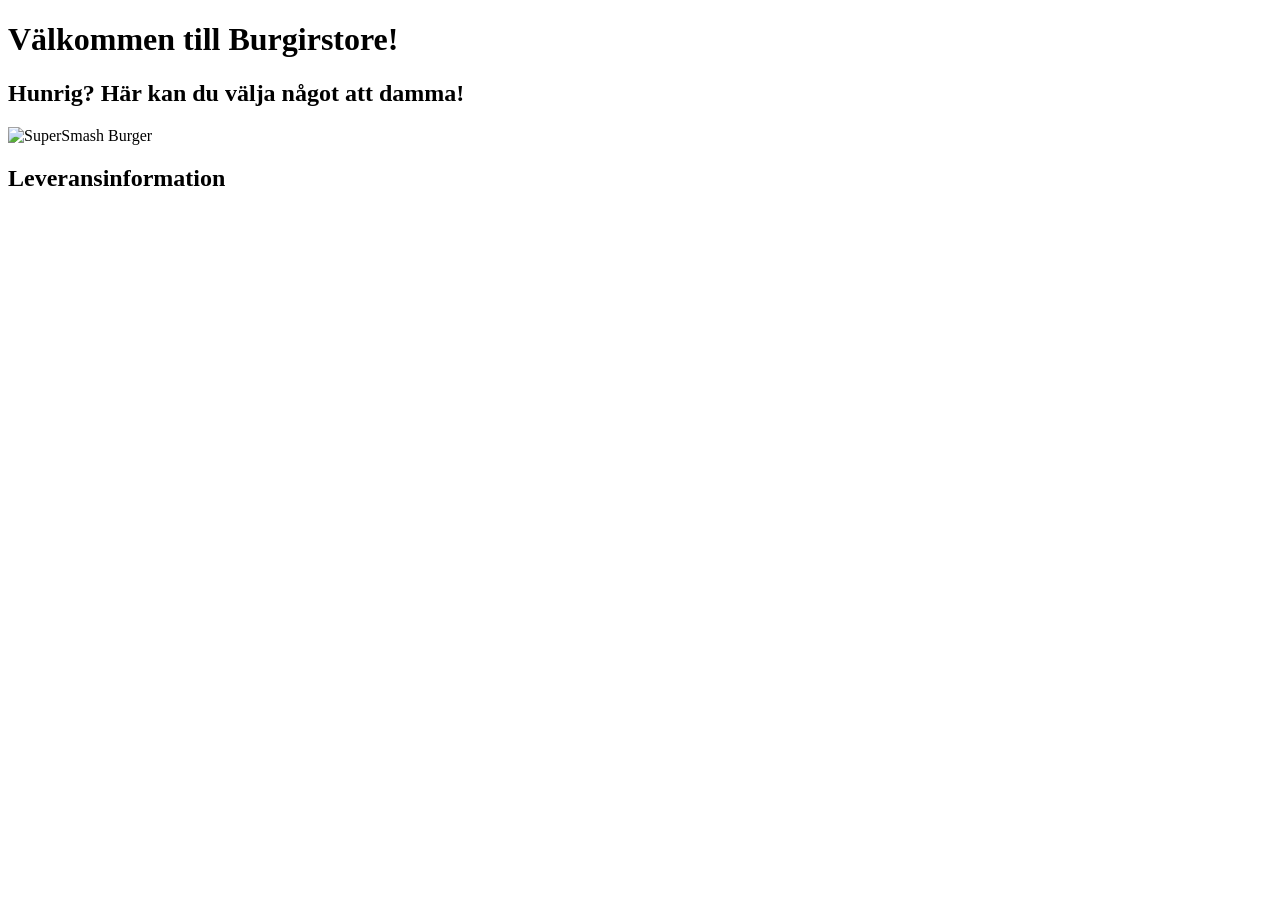
==== index.html @ f47a7c4c "jpg" ====
<!DOCTYPE HTML>
<html lang="en">
   <head>
       <title>Burgirstore</title>
       <meta charset="utf-8"/>
   </head>
   <body>
        <h1>Välkommen till Burgirstore!</h1>
        
        <h2>Hunrig? Här kan du välja något att damma!</h2>
        
        <img src="/Users/hugotengblad/Desktop/Gränssnitt/1MD031-lab-2026/hamburgare_1.jpg" alt="SuperSmash Burger" title="SuperSmash">

        <h2>Leveransinformation</h2>

   </body>
</html>
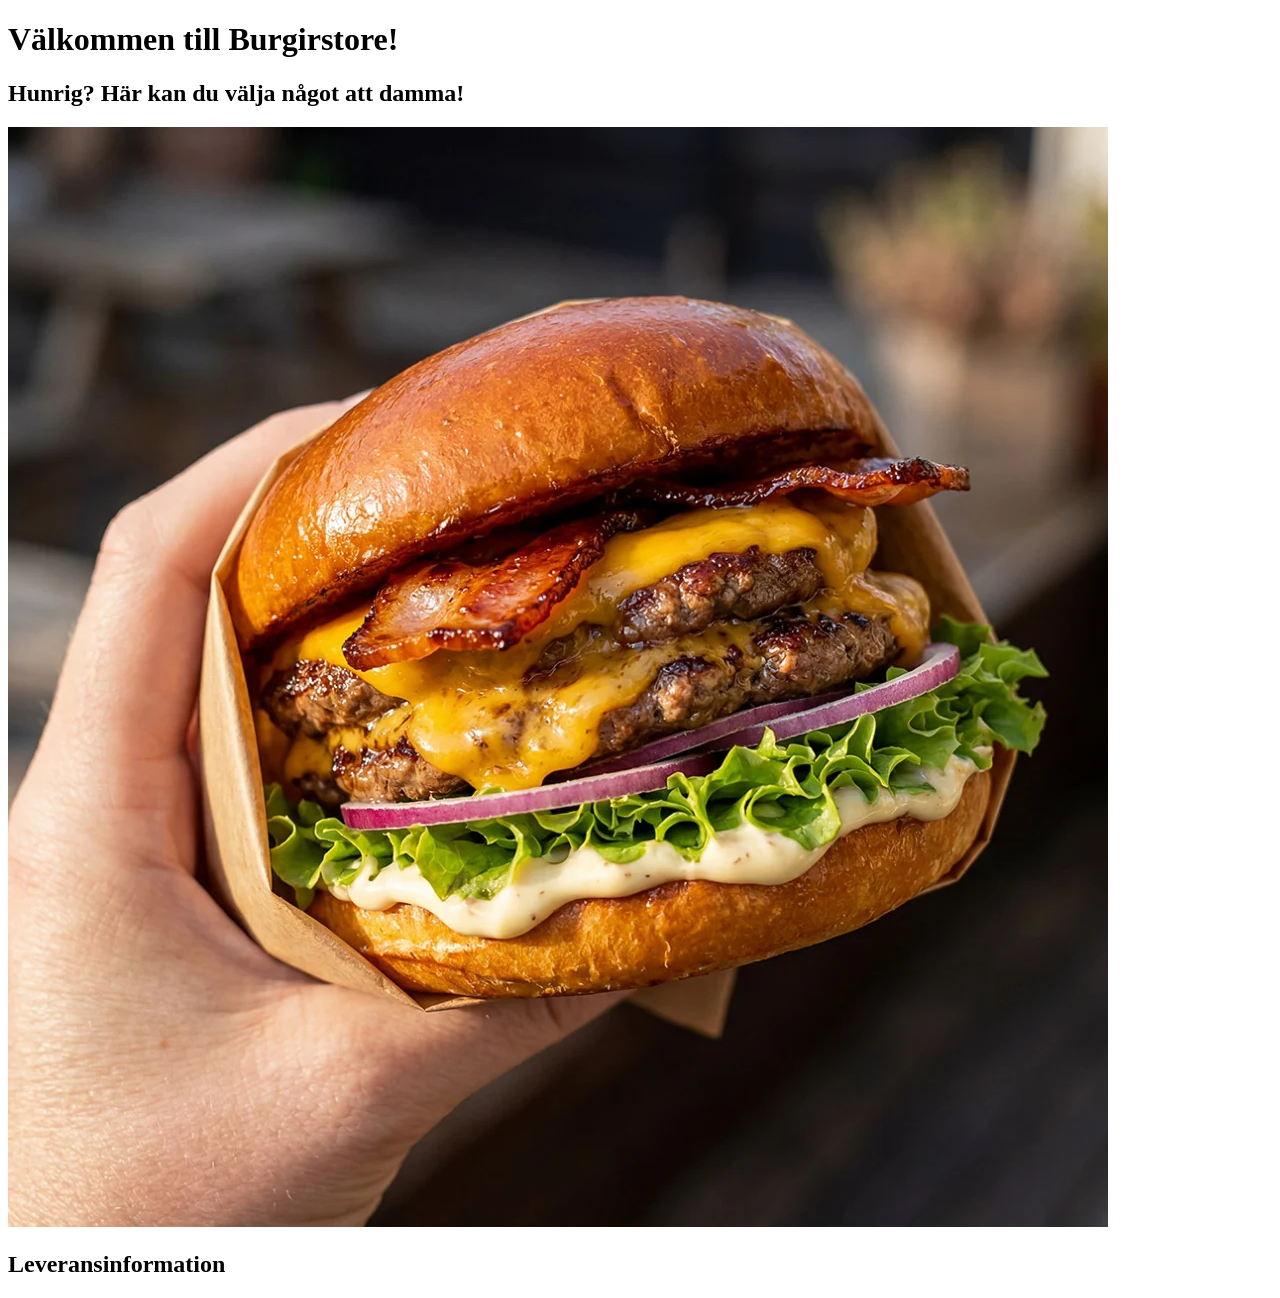
==== commit 7048e425: "bild" ====
--- a/index.html
+++ b/index.html
@@ -9,7 +9,7 @@
         
         <h2>Hunrig? Här kan du välja något att damma!</h2>
         
-        <img src="/Users/hugotengblad/Desktop/Gränssnitt/1MD031-lab-2026/hamburgare_1.jpg" alt="SuperSmash Burger" title="SuperSmash">
+        <img src="/hamburgare_1.jpg" alt="SuperSmash Burger" title="SuperSmash">
 
         <h2>Leveransinformation</h2>
 
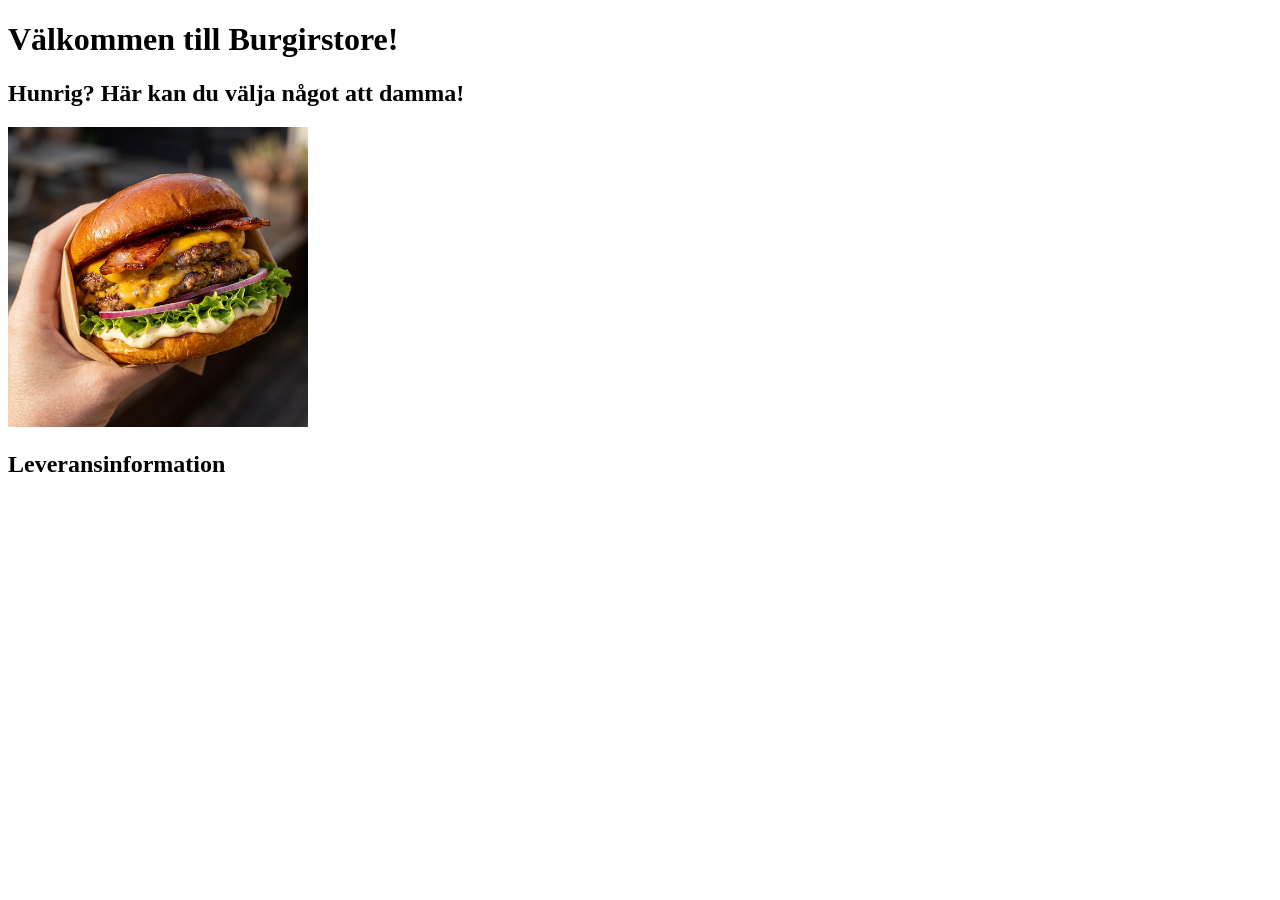
==== commit f126b8e5: "bild" ====
--- a/index.html
+++ b/index.html
@@ -9,7 +9,7 @@
         
         <h2>Hunrig? Här kan du välja något att damma!</h2>
         
-        <img src="/hamburgare_1.jpg" alt="SuperSmash Burger" title="SuperSmash">
+        <img src="/hamburgare_1.jpg" alt="SuperSmash Burger" title="SuperSmash" width="300">
 
         <h2>Leveransinformation</h2>
 
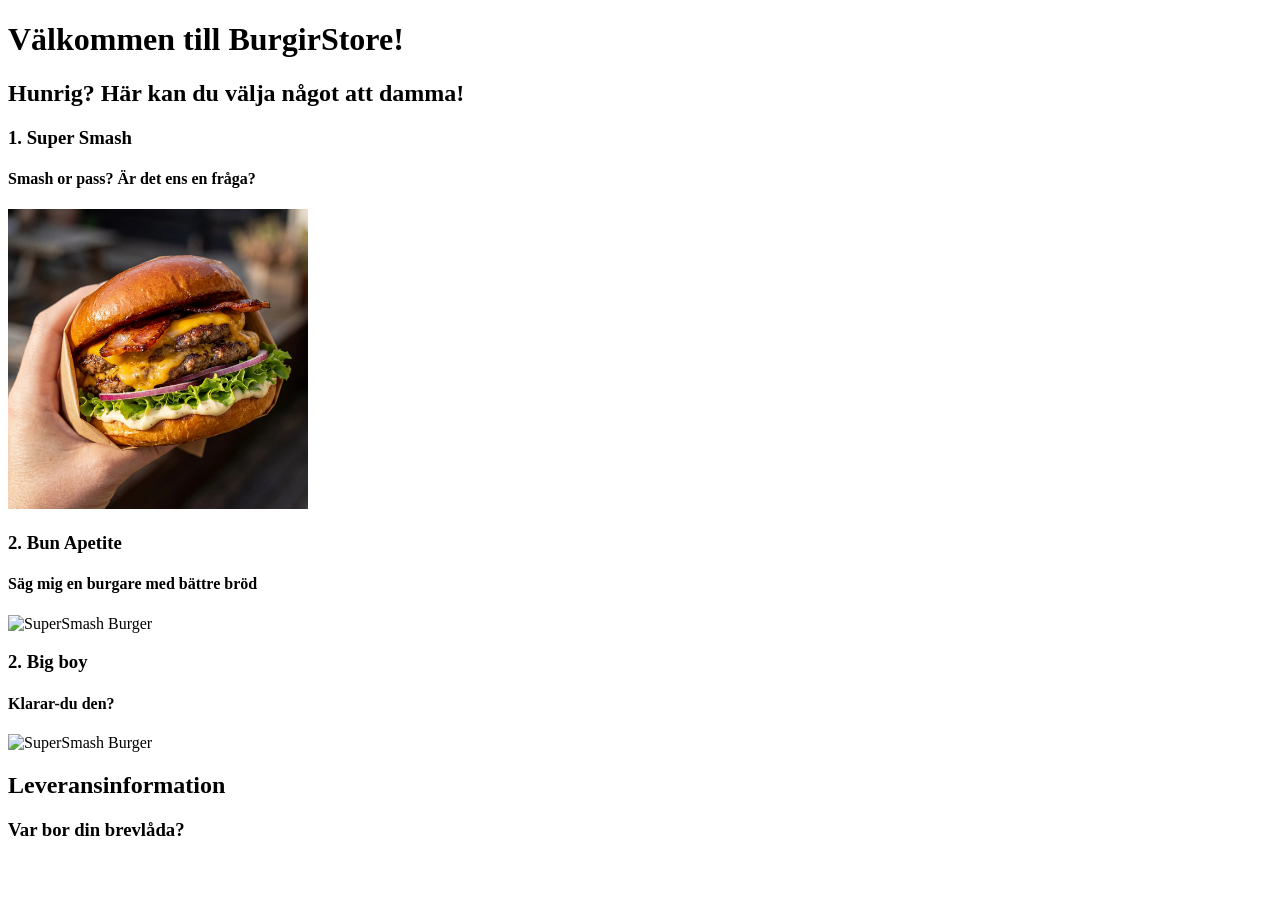
==== commit 752aa214: "utökameny" ====
--- a/index.html
+++ b/index.html
@@ -5,13 +5,25 @@
        <meta charset="utf-8"/>
    </head>
    <body>
-        <h1>Välkommen till Burgirstore!</h1>
+        <h1>Välkommen till BurgirStore!</h1>
         
-        <h2>Hunrig? Här kan du välja något att damma!</h2>
+            <h2>Hunrig? Här kan du välja något att damma!</h2>
+
+            <h3>1. Super Smash</h3>
+                <h4> Smash or pass? Är det ens en fråga?</h4>
+                <img src="/hamburgare_1.jpg" alt="SuperSmash Burger" title="SuperSmash" width="300">
+
+            <h3>2. Bun Apetite</h3>
+                <h4> Säg mig en burgare med bättre bröd </h4>
+                <img src="/hamburgare_2.jpeg" alt="SuperSmash Burger" title="SuperSmash" width="300">
+
+            <h3>2. Big boy</h3>
+                <h4> Klarar-du den?</h4>
+                <img src="/hamburgare_3.jpeg" alt="SuperSmash Burger" title="SuperSmash" width="300">
+
         
-        <img src="/hamburgare_1.jpg" alt="SuperSmash Burger" title="SuperSmash" width="300">
-
         <h2>Leveransinformation</h2>
+        <h3>Var bor din brevlåda?</h3>
 
    </body>
 </html>
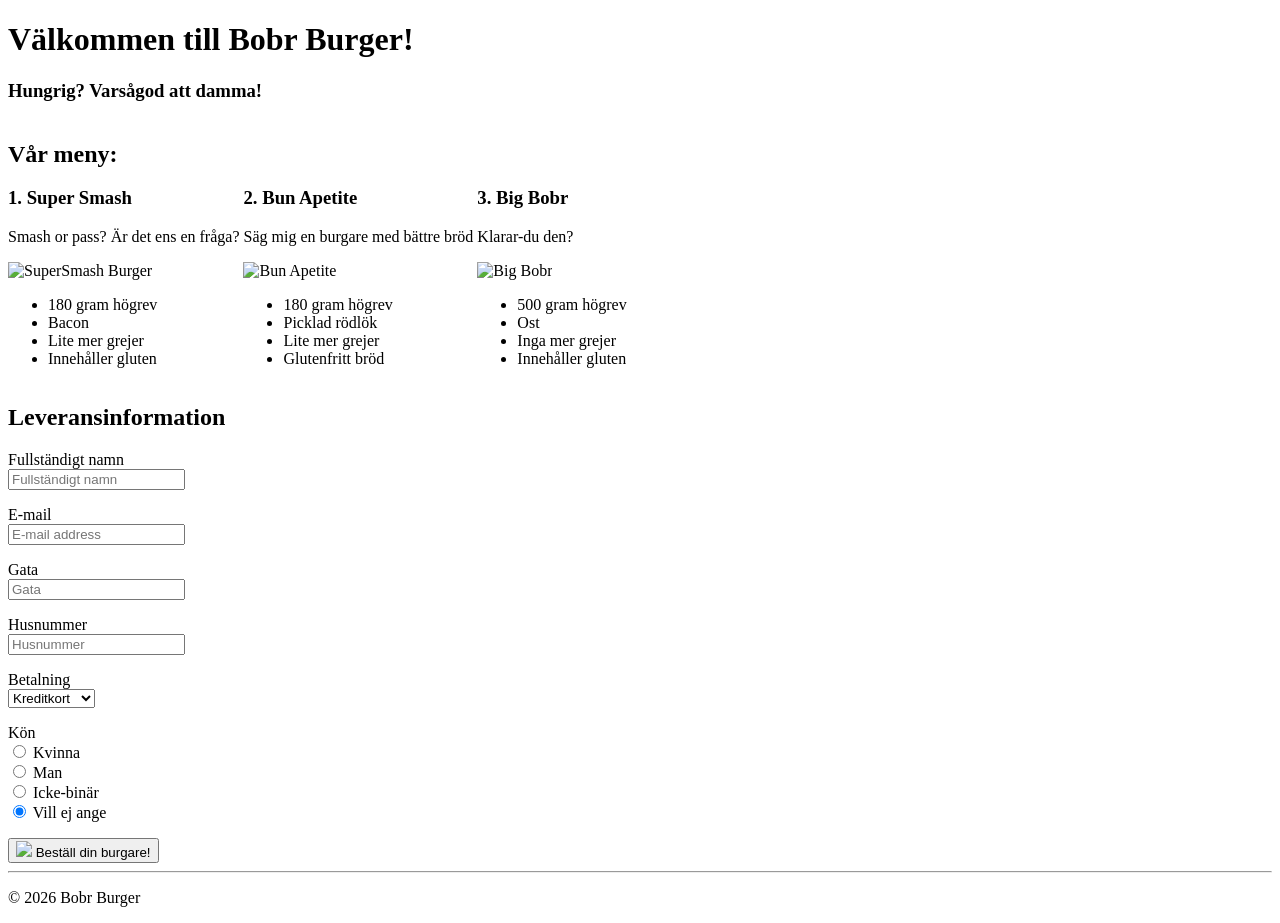
==== commit 56f0bd28: "lab1" ====
--- a/index.html
+++ b/index.html
@@ -1,29 +1,114 @@
 <!DOCTYPE HTML>
 <html lang="en">
    <head>
-       <title>Burgirstore</title>
+       <title>Bobr Burger</title>
        <meta charset="utf-8"/>
    </head>
    <body>
-        <h1>Välkommen till BurgirStore!</h1>
+        <header>
+            <h1>Välkommen till Bobr Burger!</h1>
+        </header>
         
-            <h2>Hunrig? Här kan du välja något att damma!</h2>
+        <main> 
+        <section>
+            <h3>Hungrig? Varsågod att damma!</h3>
 
+            <div style="display: inline-block"> 
+            <h2>Vår meny:</h2>
             <h3>1. Super Smash</h3>
-                <h4> Smash or pass? Är det ens en fråga?</h4>
-                <img src="/hamburgare_1.jpg" alt="SuperSmash Burger" title="SuperSmash" width="300">
+                <p> Smash or pass? Är det ens en fråga?</p>
+                <img src="/img/hamburgare_1.jpg" alt="SuperSmash Burger" title="SuperSmash" width="300">
 
+                <ul>
+                    <li>180 gram högrev</li>
+                    <li>Bacon</li>
+                    <li>Lite mer grejer</li>
+                    <li>Innehåller gluten</li>
+                </ul>
+            </div>
+
+            <div style="display: inline-block">
             <h3>2. Bun Apetite</h3>
-                <h4> Säg mig en burgare med bättre bröd </h4>
-                <img src="/hamburgare_2.jpeg" alt="SuperSmash Burger" title="SuperSmash" width="300">
+                <p> Säg mig en burgare med bättre bröd </p>
+                <img src="/img/hamburgare_2.jpeg" alt="Bun Apetite" title="SuperSmash" width="300">
 
-            <h3>2. Big boy</h3>
-                <h4> Klarar-du den?</h4>
-                <img src="/hamburgare_3.jpeg" alt="SuperSmash Burger" title="SuperSmash" width="300">
+                <ul>
+                    <li>180 gram högrev</li>
+                    <li>Picklad rödlök</li>
+                    <li>Lite mer grejer</li>
+                    <li>Glutenfritt bröd</li>
+                </ul>
+            </div>
 
+            <div style="display: inline-block"> 
+            <h3>3. Big Bobr</h3>
+                <p> Klarar-du den?</p>
+                <img src="/img/hamburgare_3.jpeg" alt="Big Bobr" title="SuperSmash" width="300">
+       
+                <ul>
+                    <li>500 gram högrev</li>
+                    <li>Ost</li>
+                    <li>Inga mer grejer</li>
+                    <li>Innehåller gluten</li>
+                </ul>
+            </div>
+
+            </section>
         
-        <h2>Leveransinformation</h2>
-        <h3>Var bor din brevlåda?</h3>
+        <section>
+            <h2>Leveransinformation</h2>
+                <p>
+                    <label for="name">Fullständigt namn</label><br>
+                    <input type="text" id="name" name="n" required="required" placeholder="Fullständigt namn">
+                </p>
+                
+                <p>
+                     <label for="email">E-mail</label><br>
+                    <input type="email" id="email" name="em" required="required" placeholder="E-mail address">
+                </p>
 
+                <p>
+                    <label for="street">Gata</label><br>
+                    <input type="text" id="street" name="s" placeholder="Gata">
+                </p>
+
+                <p>
+                    <label for="housenumb">Husnummer</label><br>
+                    <input type="number" id="housenumb" name="hn" placeholder="Husnummer">
+                </p>
+
+                <p>
+                    <label for="payment">Betalning</label><br>
+                    <select id="payment" name="pm">
+                        <option selected="selected">Kreditkort</option>
+                        <option>Klarna</option>
+                        <option>Swish</option>
+                        <option>Springnota</option>
+                    </select>
+                </p>
+
+                <p> 
+                    <span>Kön</span><br>
+                    <input type="radio" id="gender" name="g" value="woman">
+                    <label for="woman">Kvinna</label><br>
+                    <input type="radio" id="gender" name="g" value="man">
+                    <label for="man">Man</label><br>
+                    <input type="radio" id="gender" name="g" value="nonbinary">
+                    <label for="nonbinary">Icke-binär</label><br>
+                    <input type="radio" id="gender" name="g" value="undisclosed" checked="checked">
+                    <label for="undisclosed">Vill ej ange</label><br>
+                </p>
+
+                <button type="submit">
+                    <img src="/img/bestick.jpg" width="14">
+                    Beställ din burgare!
+                </button>
+
+        </section>
+        </main>
+        <hr>
+        <footer>
+            <p> &copy; 2026 Bobr Burger</p>
+        </footer>
    </body>
 </html>
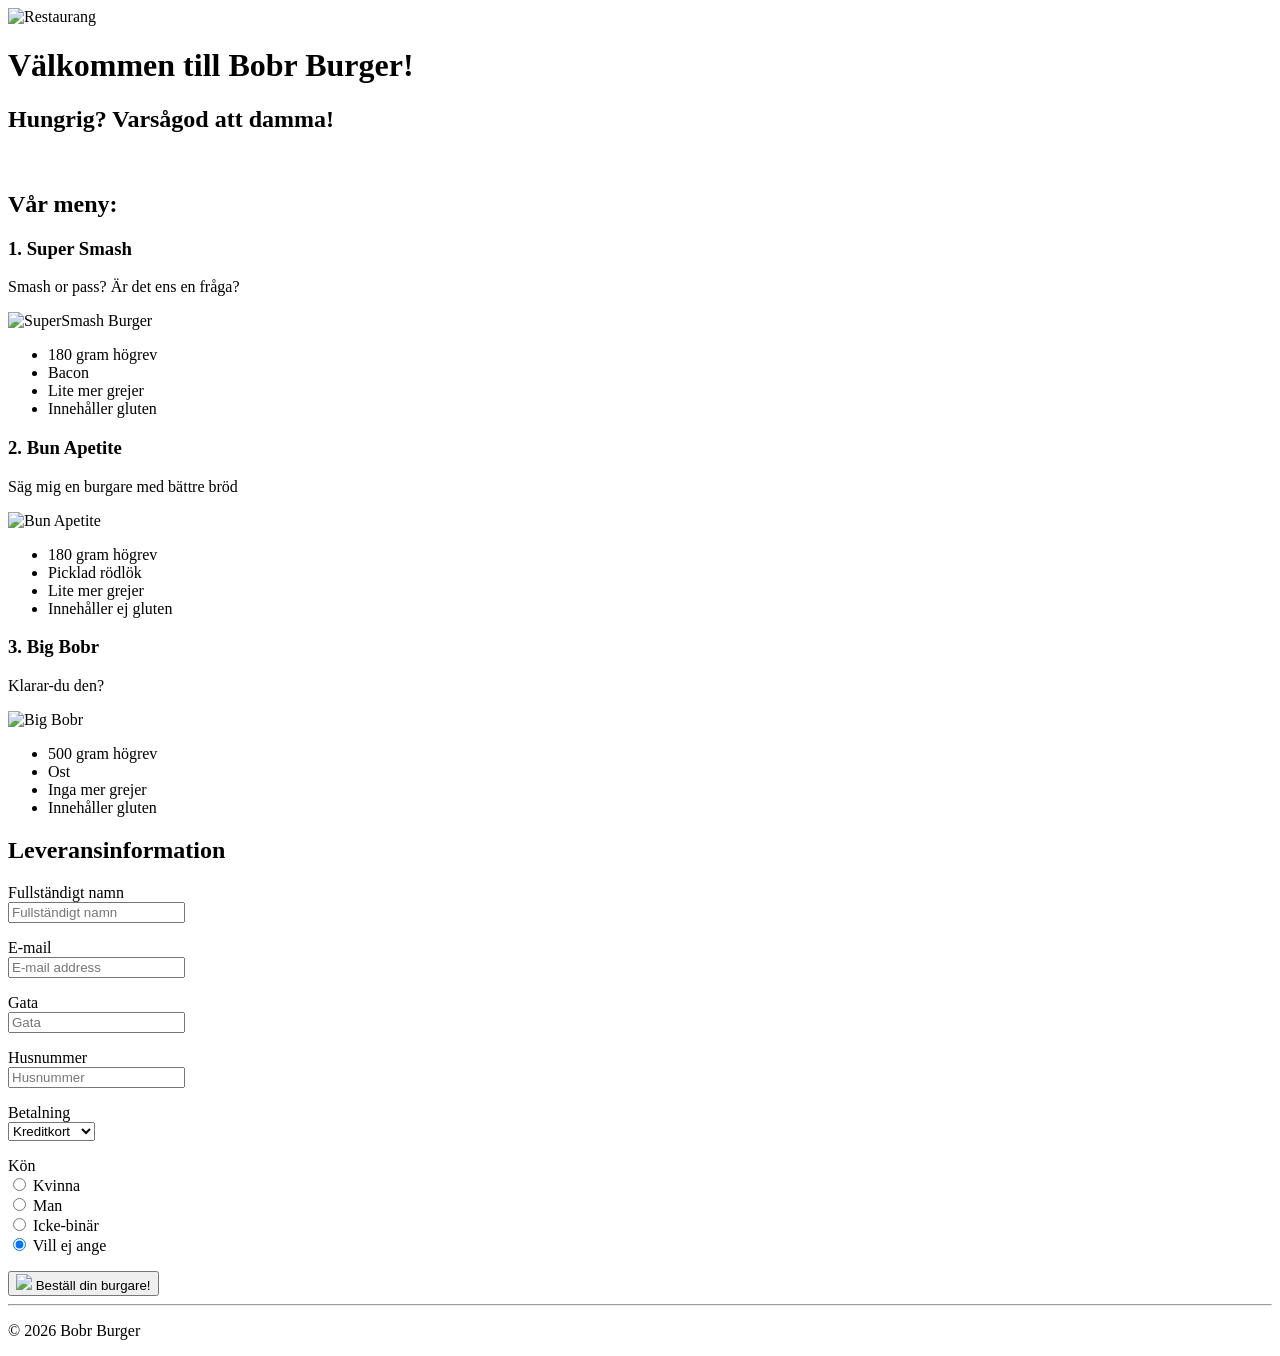
==== commit 2c299b42: "labb3" ====
--- a/index.html
+++ b/index.html
@@ -2,60 +2,73 @@
 <html lang="en">
    <head>
        <title>Bobr Burger</title>
+       <link rel="stylesheet" type="text/css" href="/css/style.css">
        <meta charset="utf-8"/>
    </head>
    <body>
+        
+        
         <header>
-            <h1>Välkommen till Bobr Burger!</h1>
+            <img src="/img/restaurang.jpg" id="header-img" alt="Restaurang">
+            <h1 >Välkommen till Bobr Burger!</h1>
         </header>
         
+        
         <main> 
-        <section>
-            <h3>Hungrig? Varsågod att damma!</h3>
+        <section id="menu">
+            <h2 id="slogan">Hungrig? Varsågod att damma!</h2><br>
+            <h2 id="menurubrik">Vår meny:</h2>
 
-            <div style="display: inline-block"> 
-            <h2>Vår meny:</h2>
-            <h3>1. Super Smash</h3>
-                <p> Smash or pass? Är det ens en fråga?</p>
-                <img src="/img/hamburgare_1.jpg" alt="SuperSmash Burger" title="SuperSmash" width="300">
+            <div class="wrapper">
+                <div class="box"> 
+                    <h3>1. Super Smash</h3>
+                    <p> Smash or pass? Är det ens en fråga?</p>
+                    <img src="/img/hamburgare_1.jpg" alt="SuperSmash Burger" title="SuperSmash" width="320">
+                
+         
+                    <ul class="contains">
+                        <li>180 gram högrev</li>
+                        <li>Bacon</li>
+                        <li>Lite mer grejer</li>
+                        <li>Innehåller <span id="allergi">gluten</span></li>
+                        
+                    </ul>
+           
 
-                <ul>
-                    <li>180 gram högrev</li>
-                    <li>Bacon</li>
-                    <li>Lite mer grejer</li>
-                    <li>Innehåller gluten</li>
-                </ul>
+                </div>
+
+                <div class="box">
+                    <h3>2. Bun Apetite</h3>
+                    <p> Säg mig en burgare med bättre bröd </p>
+                    <img src="/img/hamburgare_2.jpeg" alt="Bun Apetite" title="SuperSmash" width="320">
+
+            
+                    <ul class="contains">
+                        <li>180 gram högrev</li>
+                        <li>Picklad rödlök</li>
+                        <li>Lite mer grejer</li>
+                        <li>Innehåller ej <span id="allergi">gluten</span></li>
+                    </ul>
+             
+                </div>
+
+                <div class="box"> 
+                    <h3>3. Big Bobr</h3>
+                    <p> Klarar-du den?</p>
+                    <img src="/img/hamburgare_3.jpeg" alt="Big Bobr" title="SuperSmash" width="320">
+       
+                    <ul class="contains">
+                        <li>500 gram högrev</li>
+                        <li>Ost</li>
+                        <li>Inga mer grejer</li>
+                        <li>Innehåller <span id="allergi">gluten</span></li>
+                    </ul>
+          
+                </div>
             </div>
-
-            <div style="display: inline-block">
-            <h3>2. Bun Apetite</h3>
-                <p> Säg mig en burgare med bättre bröd </p>
-                <img src="/img/hamburgare_2.jpeg" alt="Bun Apetite" title="SuperSmash" width="300">
-
-                <ul>
-                    <li>180 gram högrev</li>
-                    <li>Picklad rödlök</li>
-                    <li>Lite mer grejer</li>
-                    <li>Glutenfritt bröd</li>
-                </ul>
-            </div>
-
-            <div style="display: inline-block"> 
-            <h3>3. Big Bobr</h3>
-                <p> Klarar-du den?</p>
-                <img src="/img/hamburgare_3.jpeg" alt="Big Bobr" title="SuperSmash" width="300">
-       
-                <ul>
-                    <li>500 gram högrev</li>
-                    <li>Ost</li>
-                    <li>Inga mer grejer</li>
-                    <li>Innehåller gluten</li>
-                </ul>
-            </div>
-
-            </section>
+        </section>
         
-        <section>
+        <section id="orderback">
             <h2>Leveransinformation</h2>
                 <p>
                     <label for="name">Fullständigt namn</label><br>
@@ -88,7 +101,7 @@
                 </p>
 
                 <p> 
-                    <span>Kön</span><br>
+                    <span id="gender">Kön</span><br>
                     <input type="radio" id="gender" name="g" value="woman">
                     <label for="woman">Kvinna</label><br>
                     <input type="radio" id="gender" name="g" value="man">
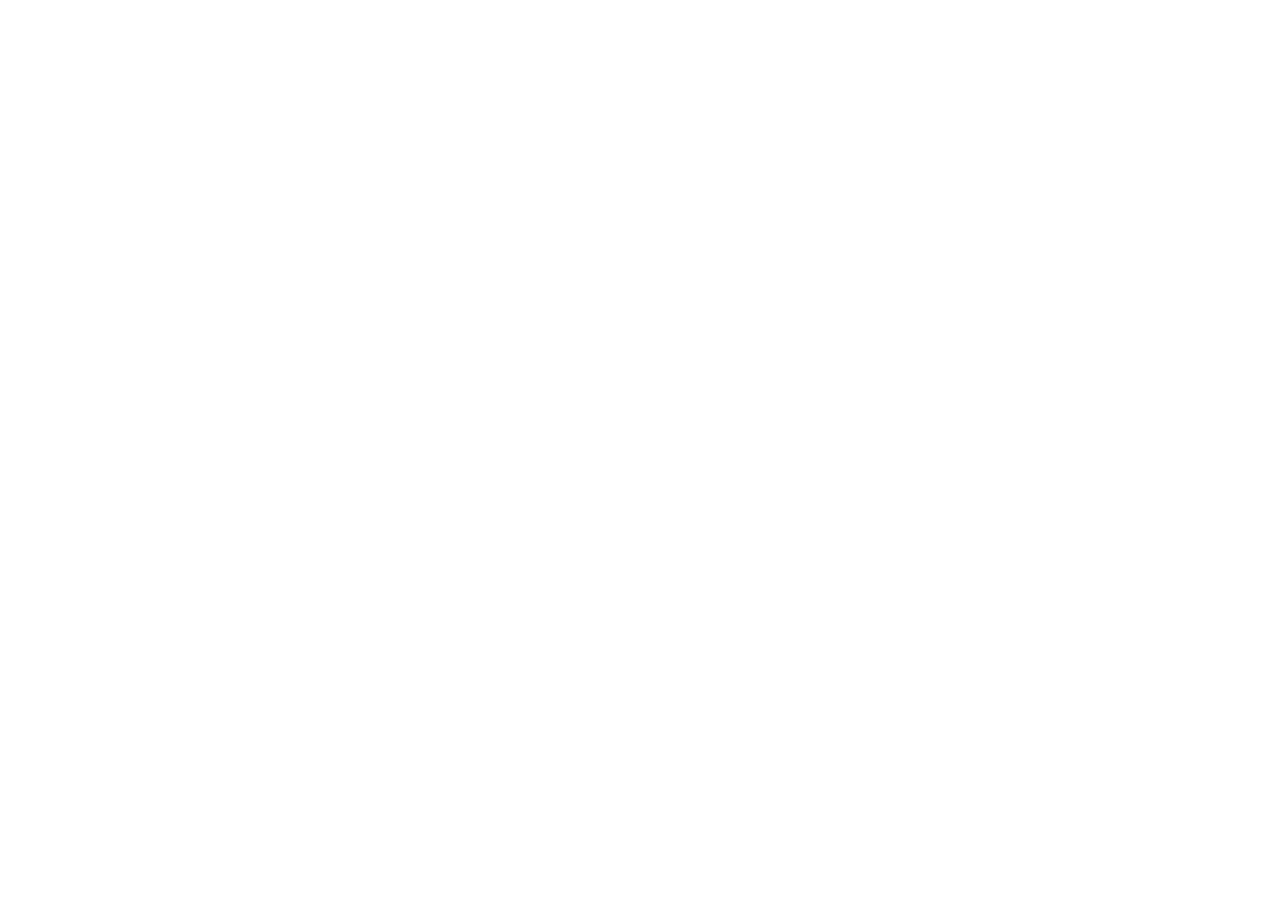
==== commit 5505202c: "labb4" ====
--- a/index.html
+++ b/index.html
@@ -1,127 +1,13 @@
-<!DOCTYPE HTML>
+<!DOCTYPE html>
 <html lang="en">
-   <head>
-       <title>Bobr Burger</title>
-       <link rel="stylesheet" type="text/css" href="/css/style.css">
-       <meta charset="utf-8"/>
-   </head>
-   <body>
-        
-        
-        <header>
-            <img src="/img/restaurang.jpg" id="header-img" alt="Restaurang">
-            <h1 >Välkommen till Bobr Burger!</h1>
-        </header>
-        
-        
-        <main> 
-        <section id="menu">
-            <h2 id="slogan">Hungrig? Varsågod att damma!</h2><br>
-            <h2 id="menurubrik">Vår meny:</h2>
-
-            <div class="wrapper">
-                <div class="box"> 
-                    <h3>1. Super Smash</h3>
-                    <p> Smash or pass? Är det ens en fråga?</p>
-                    <img src="/img/hamburgare_1.jpg" alt="SuperSmash Burger" title="SuperSmash" width="320">
-                
-         
-                    <ul class="contains">
-                        <li>180 gram högrev</li>
-                        <li>Bacon</li>
-                        <li>Lite mer grejer</li>
-                        <li>Innehåller <span id="allergi">gluten</span></li>
-                        
-                    </ul>
-           
-
-                </div>
-
-                <div class="box">
-                    <h3>2. Bun Apetite</h3>
-                    <p> Säg mig en burgare med bättre bröd </p>
-                    <img src="/img/hamburgare_2.jpeg" alt="Bun Apetite" title="SuperSmash" width="320">
-
-            
-                    <ul class="contains">
-                        <li>180 gram högrev</li>
-                        <li>Picklad rödlök</li>
-                        <li>Lite mer grejer</li>
-                        <li>Innehåller ej <span id="allergi">gluten</span></li>
-                    </ul>
-             
-                </div>
-
-                <div class="box"> 
-                    <h3>3. Big Bobr</h3>
-                    <p> Klarar-du den?</p>
-                    <img src="/img/hamburgare_3.jpeg" alt="Big Bobr" title="SuperSmash" width="320">
-       
-                    <ul class="contains">
-                        <li>500 gram högrev</li>
-                        <li>Ost</li>
-                        <li>Inga mer grejer</li>
-                        <li>Innehåller <span id="allergi">gluten</span></li>
-                    </ul>
-          
-                </div>
-            </div>
-        </section>
-        
-        <section id="orderback">
-            <h2>Leveransinformation</h2>
-                <p>
-                    <label for="name">Fullständigt namn</label><br>
-                    <input type="text" id="name" name="n" required="required" placeholder="Fullständigt namn">
-                </p>
-                
-                <p>
-                     <label for="email">E-mail</label><br>
-                    <input type="email" id="email" name="em" required="required" placeholder="E-mail address">
-                </p>
-
-                <p>
-                    <label for="street">Gata</label><br>
-                    <input type="text" id="street" name="s" placeholder="Gata">
-                </p>
-
-                <p>
-                    <label for="housenumb">Husnummer</label><br>
-                    <input type="number" id="housenumb" name="hn" placeholder="Husnummer">
-                </p>
-
-                <p>
-                    <label for="payment">Betalning</label><br>
-                    <select id="payment" name="pm">
-                        <option selected="selected">Kreditkort</option>
-                        <option>Klarna</option>
-                        <option>Swish</option>
-                        <option>Springnota</option>
-                    </select>
-                </p>
-
-                <p> 
-                    <span id="gender">Kön</span><br>
-                    <input type="radio" id="gender" name="g" value="woman">
-                    <label for="woman">Kvinna</label><br>
-                    <input type="radio" id="gender" name="g" value="man">
-                    <label for="man">Man</label><br>
-                    <input type="radio" id="gender" name="g" value="nonbinary">
-                    <label for="nonbinary">Icke-binär</label><br>
-                    <input type="radio" id="gender" name="g" value="undisclosed" checked="checked">
-                    <label for="undisclosed">Vill ej ange</label><br>
-                </p>
-
-                <button type="submit">
-                    <img src="/img/bestick.jpg" width="14">
-                    Beställ din burgare!
-                </button>
-
-        </section>
-        </main>
-        <hr>
-        <footer>
-            <p> &copy; 2026 Bobr Burger</p>
-        </footer>
-   </body>
+  <head>
+    <meta charset="UTF-8">
+    <link rel="icon" href="/favicon.ico">
+    <meta name="viewport" content="width=device-width, initial-scale=1.0">
+    <title>Burgers</title>
+  </head>
+  <body>
+    <div id="app"></div>
+    <script type="module" src="/src/main.js"></script>
+  </body>
 </html>
